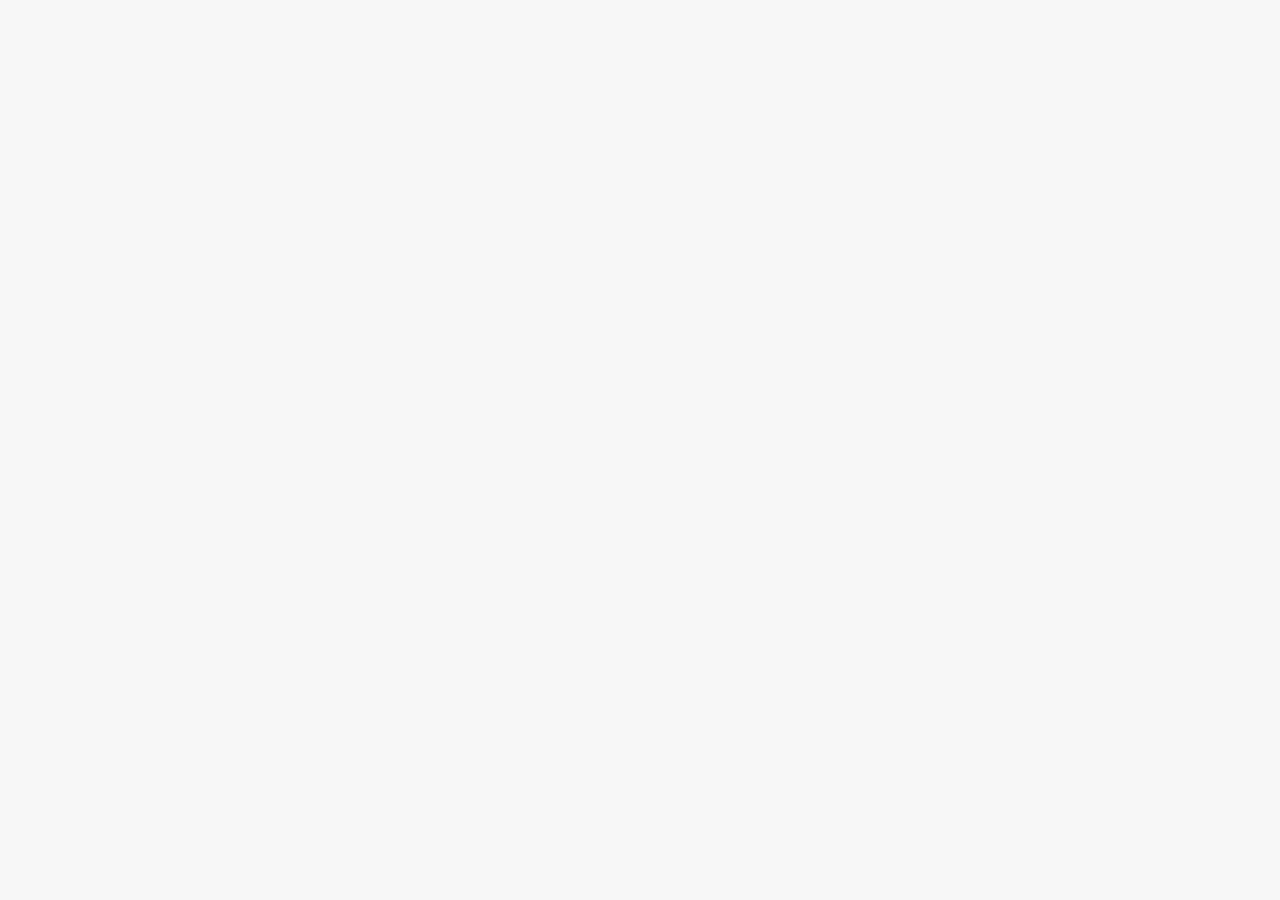
==== ASyncronous/index.html @ 358b6091 "First commit" ====
<!DOCTYPE html>
<html lang="en">
  <head>
    <meta charset="UTF-8" />
    <meta name="viewport" content="width=device-width, initial-scale=1.0" />
    <meta http-equiv="X-UA-Compatible" content="ie=edge" />
    <link rel="stylesheet" href="style.css" />
    <script defer src="script.js"></script>
    <title>Asynchronous JavaScript</title>
  </head>
  <body>
    <main class="container">
      <div class="countries">
        <!--
        <article class="country">
          <img class="country__img" src="" />
          <div class="country__data">
            <h3 class="country__name">COUNTRY</h3>
            <h4 class="country__region">REGION</h4>
            <p class="country__row"><span>👫</span>POP people</p>
            <p class="country__row"><span>🗣️</span>LANG</p>
            <p class="country__row"><span>💰</span>CUR</p>
          </div>
        </article>
        -->
      </div>
      <!-- <button class="btn-country">Where am I?</button> -->
      <div class="images"></div>
    </main>
  </body>
</html>
---- ASyncronous/style.css ----
* {
  margin: 0;
  padding: 0;
  box-sizing: inherit;
}

html {
  font-size: 62.5%;
  box-sizing: border-box;
}

body {
  font-family: system-ui;
  color: #555;
  background-color: #f7f7f7;
  min-height: 100vh;

  display: flex;
  align-items: center;
  justify-content: center;
}

.container {
  display: flex;
  flex-flow: column;
  align-items: center;
}

.countries {
  /* margin-bottom: 8rem; */
  display: flex;

  font-size: 2rem;
  opacity: 0;
  transition: opacity 1s;
}

.country {
  background-color: #fff;
  box-shadow: 0 2rem 5rem 1rem rgba(0, 0, 0, 0.1);
  font-size: 1.8rem;
  width: 30rem;
  border-radius: 0.7rem;
  margin: 0 3rem;
  /* overflow: hidden; */
}

.neighbour::before {
  content: 'Neighbour country';
  width: 100%;
  position: absolute;
  top: -4rem;

  text-align: center;
  font-size: 1.8rem;
  font-weight: 600;
  text-transform: uppercase;
  color: #888;
}

.neighbour {
  transform: scale(0.8) translateY(1rem);
  margin-left: 0;
}

.country__img {
  width: 30rem;
  height: 17rem;
  object-fit: cover;
  background-color: #eee;
  border-top-left-radius: 0.7rem;
  border-top-right-radius: 0.7rem;
}

.country__data {
  padding: 2.5rem 3.75rem 3rem 3.75rem;
}

.country__name {
  font-size: 2.7rem;
  margin-bottom: 0.7rem;
}

.country__region {
  font-size: 1.4rem;
  margin-bottom: 2.5rem;
  text-transform: uppercase;
  color: #888;
}

.country__row:not(:last-child) {
  margin-bottom: 1rem;
}

.country__row span {
  display: inline-block;
  margin-right: 2rem;
  font-size: 2.4rem;
}

.btn-country {
  border: none;
  font-size: 2rem;
  padding: 2rem 5rem;
  border-radius: 0.7rem;
  color: white;
  background-color: orangered;
  cursor: pointer;
}

.images {
  display: flex;
}

.images img {
  display: block;
  width: 80rem;
  margin: 4rem;
}

.images img.parallel {
  width: 40rem;
  margin: 2rem;
  border: 3rem solid white;
  box-shadow: 0 2rem 5rem 1rem rgba(0, 0, 0, 0.1);
}
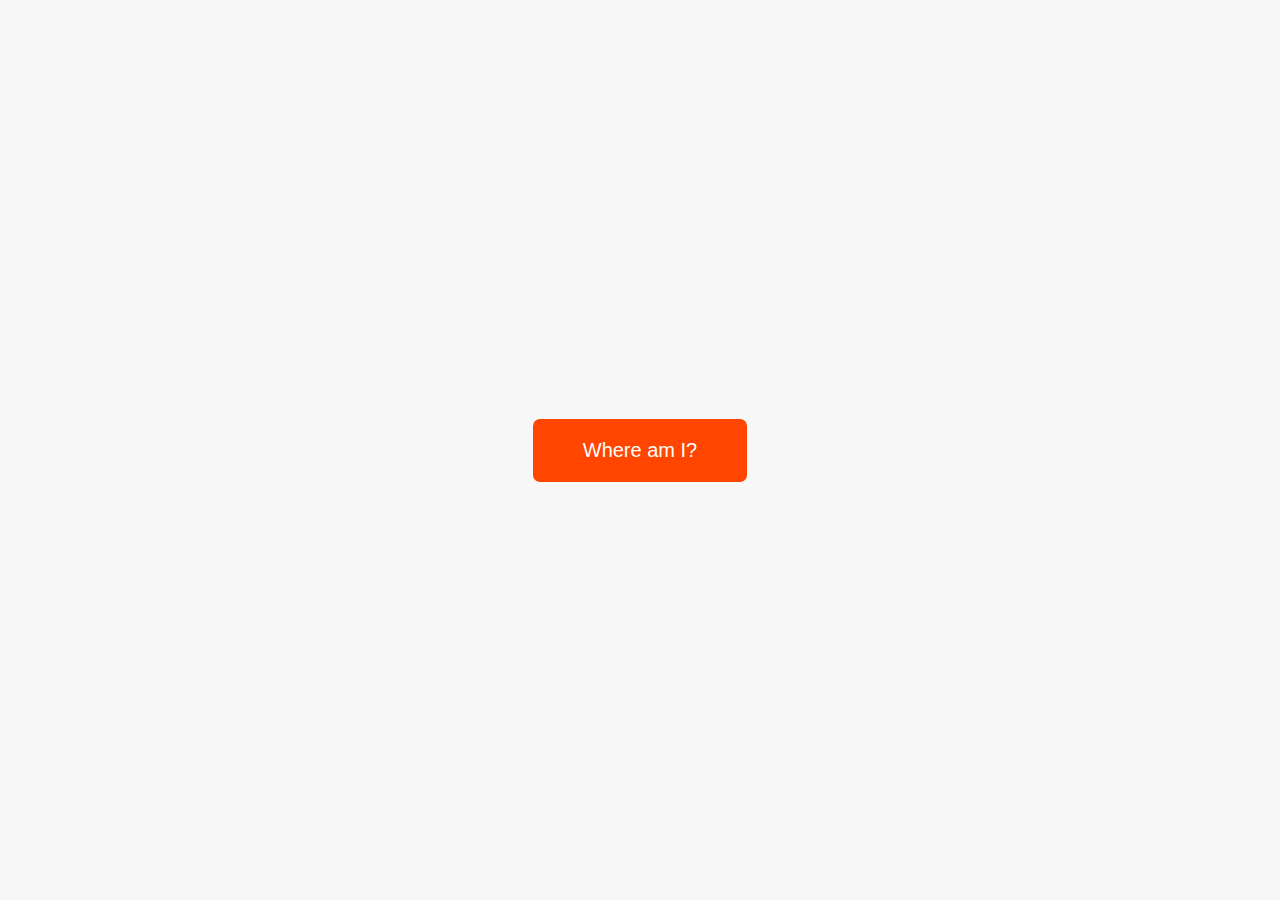
==== commit d2bd663e: "updated 140622" ====
--- a/ASyncronous/index.html
+++ b/ASyncronous/index.html
@@ -1,31 +1,31 @@
-<!DOCTYPE html>
-<html lang="en">
-  <head>
-    <meta charset="UTF-8" />
-    <meta name="viewport" content="width=device-width, initial-scale=1.0" />
-    <meta http-equiv="X-UA-Compatible" content="ie=edge" />
-    <link rel="stylesheet" href="style.css" />
-    <script defer src="script.js"></script>
-    <title>Asynchronous JavaScript</title>
-  </head>
-  <body>
-    <main class="container">
-      <div class="countries">
-        <!--
-        <article class="country">
-          <img class="country__img" src="" />
-          <div class="country__data">
-            <h3 class="country__name">COUNTRY</h3>
-            <h4 class="country__region">REGION</h4>
-            <p class="country__row"><span>👫</span>POP people</p>
-            <p class="country__row"><span>🗣️</span>LANG</p>
-            <p class="country__row"><span>💰</span>CUR</p>
-          </div>
-        </article>
-        -->
-      </div>
-      <!-- <button class="btn-country">Where am I?</button> -->
-      <div class="images"></div>
-    </main>
-  </body>
-</html>
+<!DOCTYPE html>
+<html lang="en">
+  <head>
+    <meta charset="UTF-8" />
+    <meta name="viewport" content="width=device-width, initial-scale=1.0" />
+    <meta http-equiv="X-UA-Compatible" content="ie=edge" />
+    <link rel="stylesheet" href="style.css" />
+    <script defer src="script.js"></script>
+    <title>Asynchronous JavaScript</title>
+  </head>
+  <body>
+    <main class="container">
+      <div class="countries">
+        <!--
+        <article class="country">
+          <img class="country__img" src="" />
+          <div class="country__data">
+            <h3 class="country__name">COUNTRY</h3>
+            <h4 class="country__region">REGION</h4>
+            <p class="country__row"><span>👫</span>POP people</p>
+            <p class="country__row"><span>🗣️</span>LANG</p>
+            <p class="country__row"><span>💰</span>CUR</p>
+          </div>
+        </article>
+        -->
+      </div>
+      <button class="btn-country">Where am I?</button>
+      <div class="images"></div>
+    </main>
+  </body>
+</html>
--- a/ASyncronous/style.css
+++ b/ASyncronous/style.css
@@ -1,126 +1,126 @@
-* {
-  margin: 0;
-  padding: 0;
-  box-sizing: inherit;
-}
-
-html {
-  font-size: 62.5%;
-  box-sizing: border-box;
-}
-
-body {
-  font-family: system-ui;
-  color: #555;
-  background-color: #f7f7f7;
-  min-height: 100vh;
-
-  display: flex;
-  align-items: center;
-  justify-content: center;
-}
-
-.container {
-  display: flex;
-  flex-flow: column;
-  align-items: center;
-}
-
-.countries {
-  /* margin-bottom: 8rem; */
-  display: flex;
-
-  font-size: 2rem;
-  opacity: 0;
-  transition: opacity 1s;
-}
-
-.country {
-  background-color: #fff;
-  box-shadow: 0 2rem 5rem 1rem rgba(0, 0, 0, 0.1);
-  font-size: 1.8rem;
-  width: 30rem;
-  border-radius: 0.7rem;
-  margin: 0 3rem;
-  /* overflow: hidden; */
-}
-
-.neighbour::before {
-  content: 'Neighbour country';
-  width: 100%;
-  position: absolute;
-  top: -4rem;
-
-  text-align: center;
-  font-size: 1.8rem;
-  font-weight: 600;
-  text-transform: uppercase;
-  color: #888;
-}
-
-.neighbour {
-  transform: scale(0.8) translateY(1rem);
-  margin-left: 0;
-}
-
-.country__img {
-  width: 30rem;
-  height: 17rem;
-  object-fit: cover;
-  background-color: #eee;
-  border-top-left-radius: 0.7rem;
-  border-top-right-radius: 0.7rem;
-}
-
-.country__data {
-  padding: 2.5rem 3.75rem 3rem 3.75rem;
-}
-
-.country__name {
-  font-size: 2.7rem;
-  margin-bottom: 0.7rem;
-}
-
-.country__region {
-  font-size: 1.4rem;
-  margin-bottom: 2.5rem;
-  text-transform: uppercase;
-  color: #888;
-}
-
-.country__row:not(:last-child) {
-  margin-bottom: 1rem;
-}
-
-.country__row span {
-  display: inline-block;
-  margin-right: 2rem;
-  font-size: 2.4rem;
-}
-
-.btn-country {
-  border: none;
-  font-size: 2rem;
-  padding: 2rem 5rem;
-  border-radius: 0.7rem;
-  color: white;
-  background-color: orangered;
-  cursor: pointer;
-}
-
-.images {
-  display: flex;
-}
-
-.images img {
-  display: block;
-  width: 80rem;
-  margin: 4rem;
-}
-
-.images img.parallel {
-  width: 40rem;
-  margin: 2rem;
-  border: 3rem solid white;
-  box-shadow: 0 2rem 5rem 1rem rgba(0, 0, 0, 0.1);
-}
+* {
+  margin: 0;
+  padding: 0;
+  box-sizing: inherit;
+}
+
+html {
+  font-size: 62.5%;
+  box-sizing: border-box;
+}
+
+body {
+  font-family: system-ui;
+  color: #555;
+  background-color: #f7f7f7;
+  min-height: 100vh;
+
+  display: flex;
+  align-items: center;
+  justify-content: center;
+}
+
+.container {
+  display: flex;
+  flex-flow: column;
+  align-items: center;
+}
+
+.countries {
+  /* margin-bottom: 8rem; */
+  display: flex;
+
+  font-size: 2rem;
+  opacity: 0;
+  transition: opacity 1s;
+}
+
+.country {
+  background-color: #fff;
+  box-shadow: 0 2rem 5rem 1rem rgba(0, 0, 0, 0.1);
+  font-size: 1.8rem;
+  width: 30rem;
+  border-radius: 0.7rem;
+  margin: 0 3rem;
+  /* overflow: hidden; */
+}
+
+.neighbour::before {
+  content: 'Neighbour country';
+  width: 100%;
+  position: absolute;
+  top: -4rem;
+
+  text-align: center;
+  font-size: 1.8rem;
+  font-weight: 600;
+  text-transform: uppercase;
+  color: #888;
+}
+
+.neighbour {
+  transform: scale(0.8) translateY(1rem);
+  margin-left: 0;
+}
+
+.country__img {
+  width: 30rem;
+  height: 17rem;
+  object-fit: cover;
+  background-color: #eee;
+  border-top-left-radius: 0.7rem;
+  border-top-right-radius: 0.7rem;
+}
+
+.country__data {
+  padding: 2.5rem 3.75rem 3rem 3.75rem;
+}
+
+.country__name {
+  font-size: 2.7rem;
+  margin-bottom: 0.7rem;
+}
+
+.country__region {
+  font-size: 1.4rem;
+  margin-bottom: 2.5rem;
+  text-transform: uppercase;
+  color: #888;
+}
+
+.country__row:not(:last-child) {
+  margin-bottom: 1rem;
+}
+
+.country__row span {
+  display: inline-block;
+  margin-right: 2rem;
+  font-size: 2.4rem;
+}
+
+.btn-country {
+  border: none;
+  font-size: 2rem;
+  padding: 2rem 5rem;
+  border-radius: 0.7rem;
+  color: white;
+  background-color: orangered;
+  cursor: pointer;
+}
+
+.images {
+  display: flex;
+}
+
+.images img {
+  display: block;
+  width: 80rem;
+  margin: 4rem;
+}
+
+.images img.parallel {
+  width: 40rem;
+  margin: 2rem;
+  border: 3rem solid white;
+  box-shadow: 0 2rem 5rem 1rem rgba(0, 0, 0, 0.1);
+}
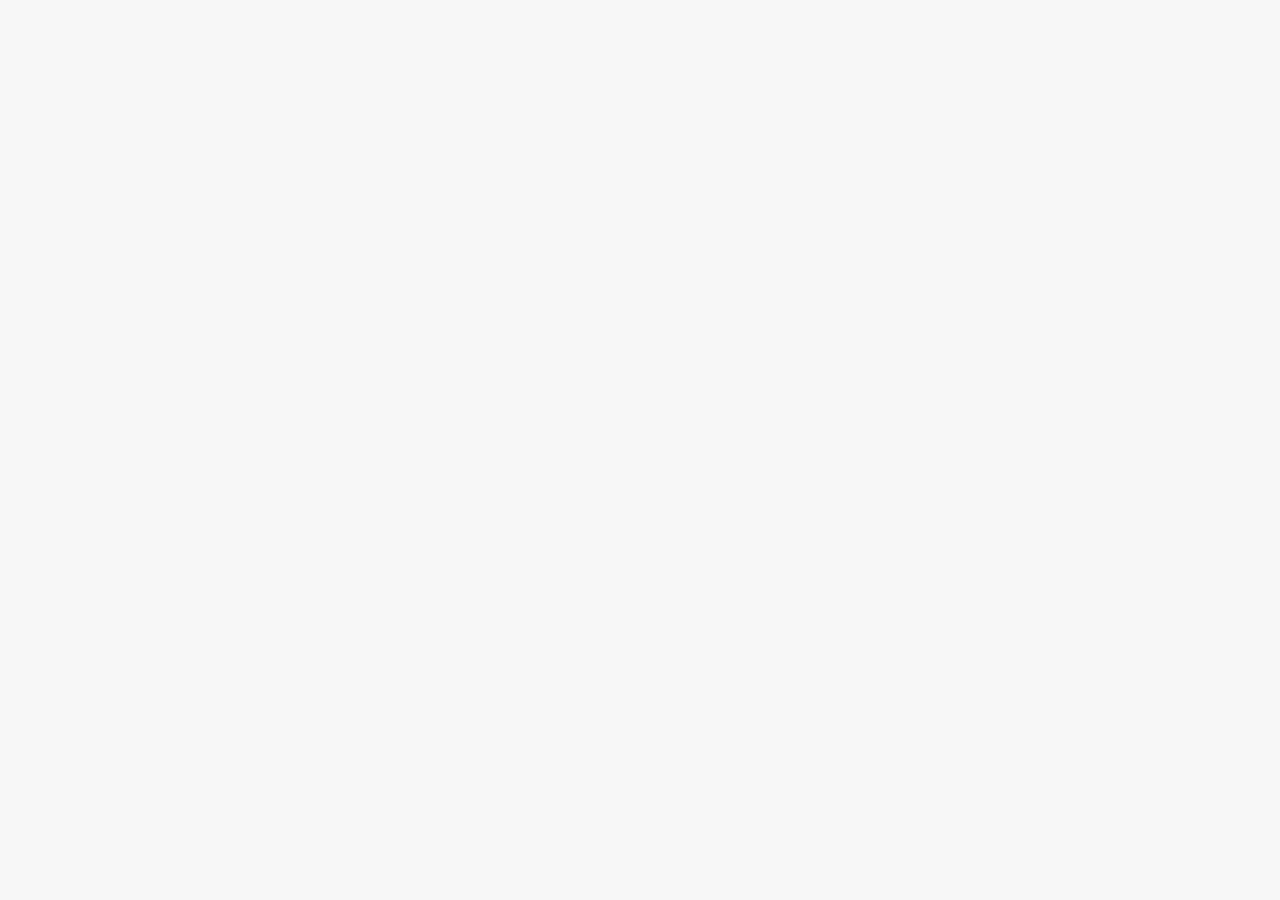
==== commit adfbe805: "update on 160622" ====
--- a/ASyncronous/index.html
+++ b/ASyncronous/index.html
@@ -24,7 +24,7 @@
         </article>
         -->
       </div>
-      <button class="btn-country">Where am I?</button>
+      <!-- <button class="btn-country">Where am I?</button> -->
       <div class="images"></div>
     </main>
   </body>
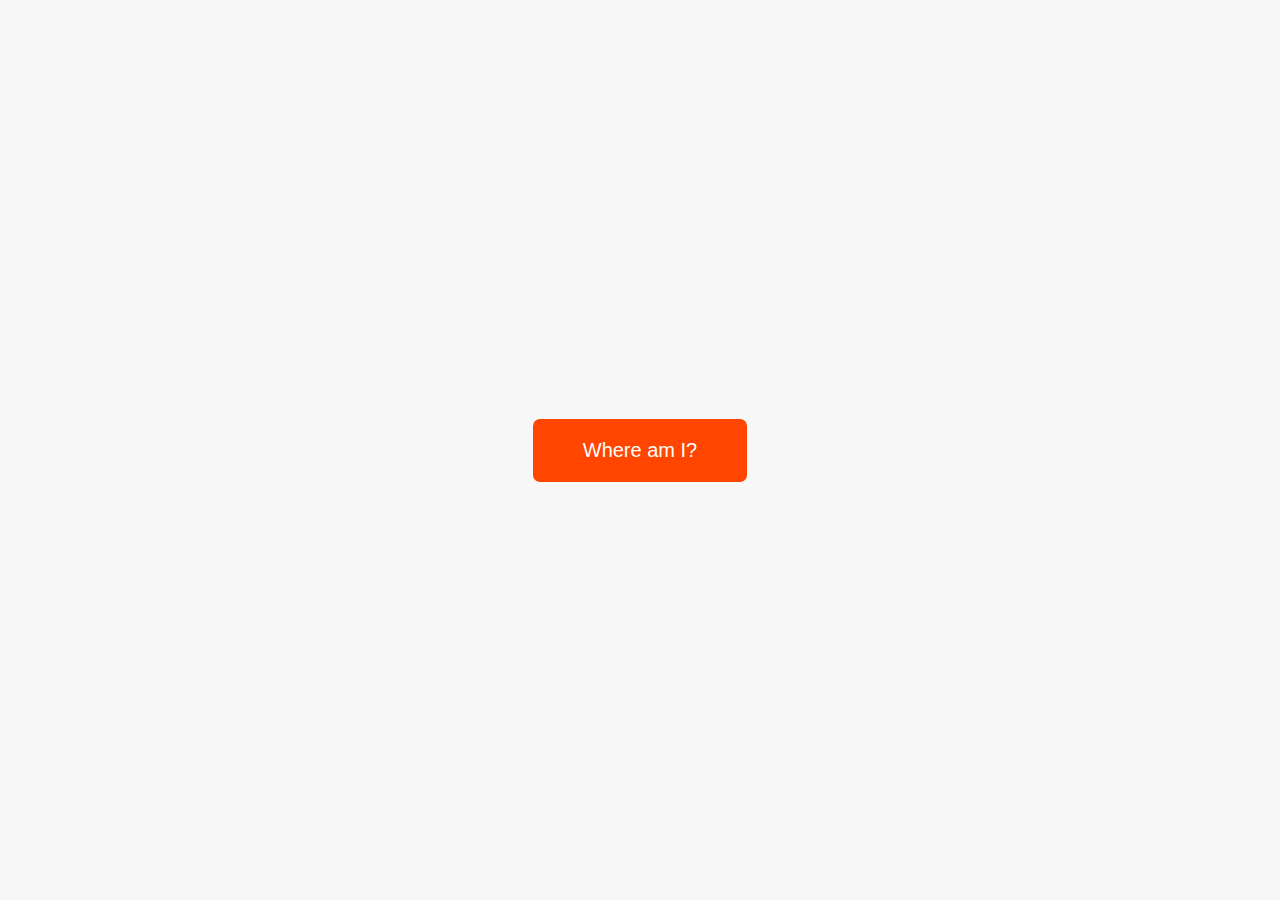
==== commit 3b302877: "updated on 170622" ====
--- a/ASyncronous/index.html
+++ b/ASyncronous/index.html
@@ -24,7 +24,7 @@
         </article>
         -->
       </div>
-      <!-- <button class="btn-country">Where am I?</button> -->
+      <button class="btn-country">Where am I?</button>
       <div class="images"></div>
     </main>
   </body>
